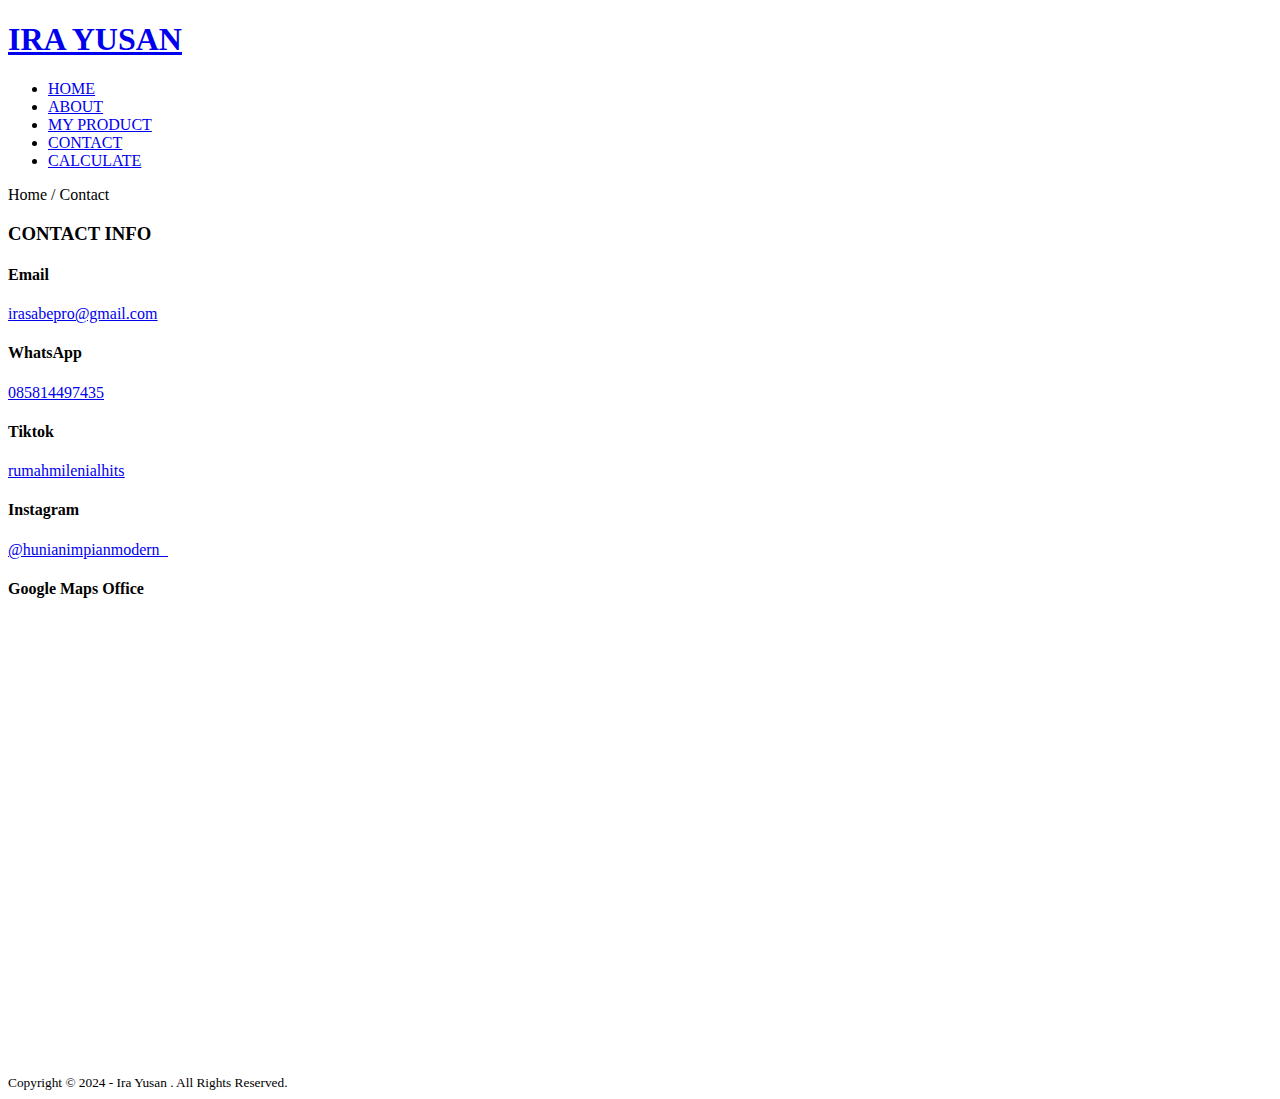
==== contact.html @ 08f78008 "Add files via upload" ====
<!DOCTYPE html>
<html>
<head>
	<meta charset="utf-8">
	<meta name="viewport" content="width=device-width, initial-scale=1">
	<title>Ira Yusan</title>
	<link rel="stylesheet" type="text/css" href="css/style.css">
	<link rel="stylesheet" type="text/css" href="https://cdnjs.cloudflare.com/ajax/libs/font-awesome/5.13.0/css/all.min.css">
	<script src="https://code.jquery.com/jquery-3.5.1.min.js" integrity="sha256-9/aliU8dGd2tb6OSsuzixeV4y/faTqgFtohetphbbj0=" crossorigin="anonymous"></script>
</head>
<body>
	<!-- loader -->
	<div class="bg-loader">
		<div class="loader"></div>
	</div>

	<!-- header -->
	<header>
		<div class="container">
			<h1><a href="index.html">IRA YUSAN</a></h1>
			<ul>
				<li><a href="index.html">HOME</a></li>
				<li><a href="about.html">ABOUT</a></li>
				<li><a href="myproduct.html">MY PRODUCT</a></li>
				<li class="active"><a href="contact.html">CONTACT</a></li>
				<li><a href="calculate.html">CALCULATE</a></li>
			</ul>
		</div>
	</header>

	<!-- label -->
	<section class="label">
		<div class="container">
			<p>Home / Contact</p>
		</div>
	</section>

	<!-- contact -->
	<section class="service">
		<div class="container">
			<h3>CONTACT INFO</h3>
			<div class="box">
				<div class="col-4">
					<h4>Email</h4>	
					<a href="irasabepro@gmail.com"><p><u>irasabepro@gmail.com</u></p></a>
				</div>
				<div class="col-4">
					<h4>WhatsApp</h4>
					<a href="#"><p><u>085814497435 </u></p></a>
				</div>
				<div class="col-4">
					<h4>Tiktok</h4>
					<a href="#"><p><u>rumahmilenialhits </u></p></a>
				</div>
				<div class="col-4">
					<h4>Instagram</h4>
					<a href="#"><p><u>@hunianimpianmodern_</u></p></a>
				</div>
			</div>
			<div class="Maps" id="Maps">
				<h4> Google Maps Office</h4>
				<iframe src="https://www.google.com/maps/embed?pb=!1m18!1m12!1m3!1d3965.7287118087497!2d107.1479867!3d-6.299334899999996!2m3!1f0!2f0!3f0!3m2!1i1024!2i768!4f13.1!3m3!1m2!1s0x2e699b3ab8a5c365%3A0xd3c051c4fc61e25f!2sSabe%20Property!5e0!3m2!1sid!2sid!4v1730788316172!5m2!1sid!2sid" 
			width="600" height="450" style="border:0;" allowfullscreen="" loading="lazy" referrerpolicy="no-referrer-when-downgrade">
			 width="600" height="450" style="border:0;" allowfullscreen="" loading="lazy" referrerpolicy="no-referrer-when-downgrade"></iframe>
			</div>
			</div>
	</section>

	<!-- footer -->
	<footer>
		<div class="container">
			<small>Copyright &copy; 2024 - Ira Yusan . All Rights Reserved.</small>
		</div>
	</footer>


	<script type="text/javascript">
		$(document).ready(function(){
			$(".bg-loader").hide();
		})
	</script>
</body>
</html>
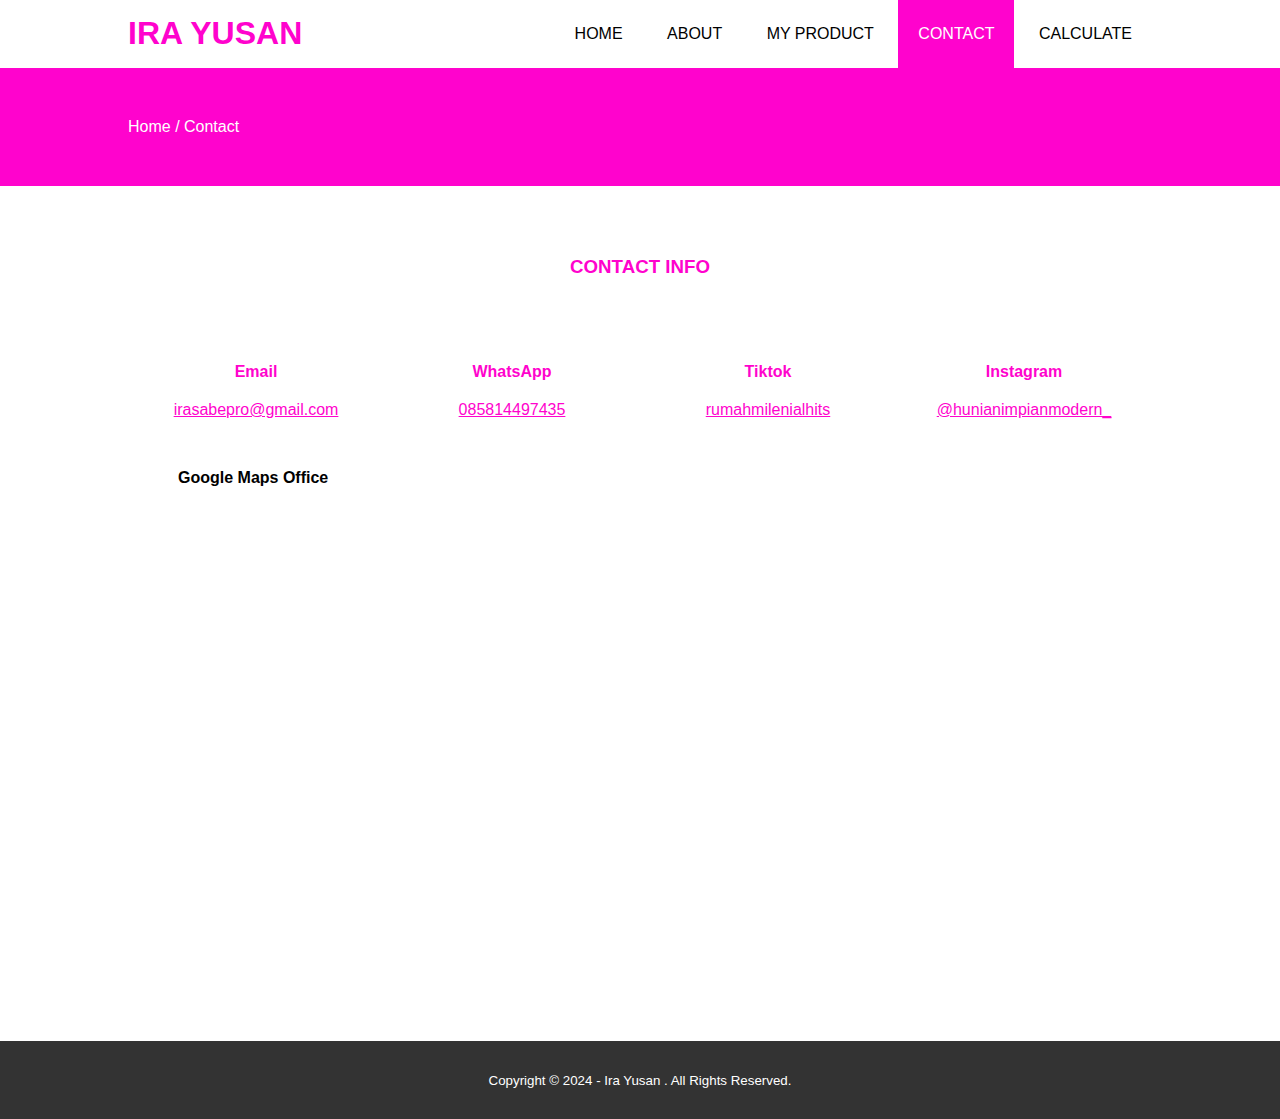
==== commit 95bb2cd1: "Add files via upload" ====
--- a/contact.html
+++ b/contact.html
@@ -46,15 +46,15 @@
 				</div>
 				<div class="col-4">
 					<h4>WhatsApp</h4>
-					<a href="#"><p><u>085814497435 </u></p></a>
+					<a href="http://wa.me/6285814497435"><p><u>085814497435 </u></p></a>
 				</div>
 				<div class="col-4">
 					<h4>Tiktok</h4>
-					<a href="#"><p><u>rumahmilenialhits </u></p></a>
+					<a href="https://www.tiktok.com/@rumahmilenialhits?_t=8rDjXJZscpr&_r=1"><p><u>rumahmilenialhits </u></p></a>
 				</div>
 				<div class="col-4">
 					<h4>Instagram</h4>
-					<a href="#"><p><u>@hunianimpianmodern_</u></p></a>
+					<a href="https://www.instagram.com/hunianimpianmodern_/profilecard/?igsh=MTBva3V1MDE5NGljYw=="><p><u>@hunianimpianmodern_</u></p></a>
 				</div>
 			</div>
 			<div class="Maps" id="Maps">
--- a/css/style.css
+++ b/css/style.css
@@ -0,0 +1,213 @@
+* {
+	padding:0;
+	margin:0;
+	font-family: sans-serif;
+}
+a {
+	color: inherit;
+	text-decoration: none;
+}
+.container {
+	width:80%;
+	margin:0 auto;
+}
+.container:after {
+	content:'';
+	display: block;
+	clear: both;
+}
+header h1 {
+	float: left;
+	padding:15px 0;
+	color: #ff03cd ;
+}
+header ul {
+	float: right;
+}
+header ul li {
+	display: inline-block;
+}
+header ul li a {
+	padding:25px 20px;
+	display: inline-block;
+}
+header ul li a:hover {
+	background-color: #ff03cd;
+	color: #fff;
+}
+.active {
+	background-color: #ff03cd;
+	color: #fff;
+}
+.banner {
+	height: 60vh;
+	background-image: url('../img/banner.jpg');
+	background-size: cover;
+	position: relative;
+	display: flex;
+	justify-content: center;
+	align-items: center;
+}
+.banner:after {
+	content:'';
+	display: block;
+	position: absolute;
+	top: 0;
+	left: 0;
+	right: 0;
+	bottom: 0;
+	background-color: rgba(255, 3, 205, .8);
+}
+.banner h2 {
+	color: #fff;
+	z-index: 1;
+	padding: 20px 25px;
+	border:3px solid #fff;
+}
+section {
+	padding:50px 0;
+}
+section h3 {
+	text-align: center;
+	padding:20px 0;
+	color: #ff03cd;
+	margin-bottom: 25px;
+}
+.about,
+.service {
+	padding-bottom: 100px;
+}
+.about p {
+	color: #666;
+	word-spacing: 2px;
+	line-height: 25px;
+	margin-bottom: 20px;
+	text-align: center;
+}
+.MYPRODUCT {
+	background-color: #f9f9f9;
+}
+.box {
+	color: #ff03cd;
+}
+.box:after {
+	content: '';
+	display: block;
+	clear: both;
+}
+.box .col-4 {
+	width:25%;
+	padding:20px;
+	box-sizing: border-box;
+	text-align: center;
+	float: left;
+}
+.icon {
+	width:70px;
+	height:70px;
+	border:1px solid;
+	border-radius: 50%;
+	text-align: center;
+	line-height: 70px;
+	font-size: 20px;
+	margin:0 auto;
+}
+.box .col-4 h4 {
+	margin:20px 0;
+}
+footer {
+	padding:30px 0;
+	background-color: #333;
+	color: #fff;
+	text-align: center;
+}
+.bg-loader {
+	background-color: #eee;
+	position: fixed;
+	top: 0;
+	left: 0;
+	right: 0;
+	bottom: 0;
+	z-index: 9999;
+	display: flex;
+	justify-content: center;
+	align-items: center;
+}
+.bg-loader .loader {
+	width:100px;
+	height: 100px;
+	border:3px solid #fff;
+	border-radius: 50%;
+	border-top-color: #ff03cd;
+	border-right-color: #ff03cd;
+	border-bottom-color: #ff03cd;
+	animation: puterin .8s linear infinite;
+}
+.label {
+	background-color: #ff03cd;
+	color: #fff;
+}
+@keyframes puterin {
+	100% {
+		transform: rotate(360deg);
+	}
+}
+@media screen and (max-width: 768px){
+	.container {
+		width:90%;
+	}
+	header h1 {
+		text-align: center;
+		float: none;
+	}
+	header ul {
+		text-align: center;
+		float: none;
+	}
+	.box .col-4 {
+		width:100%;
+		float: none;
+		margin-bottom: 20px;
+	}
+	body {
+		font-family: Arial, sans-serif;
+	}
+}
+	.calculator {
+		width: 250px;
+		margin: 0 auto;
+		padding: 20px;
+		border: 1px solid #ccc;
+		border-radius: 5px;
+		background-color: #f5f5f5;
+		box-shadow: 0px 0px 10px rgba(0, 0, 0, 0.1);
+	}
+	.calculator input[type="text"] {
+		width: 90%;
+		font-size: 24px;
+		padding: 10px;
+		margin-bottom: 10px;
+		border: none;
+		border-radius: 5px;
+	}
+	.calculator button {
+		width: 48px;
+		height: 48px;
+		font-size: 18px;
+		margin-right: 5px;
+		margin-bottom: 5px;
+		border: none;
+		border-radius: 5px;
+		background-color: #ff03cd;
+		color: #fff;
+		cursor: pointer;
+	}
+	.calculator button:hover {
+		background-color: #ff03cd;
+	}
+	
+	.Maps{
+	width: 100%;
+	margin-left: 50px;
+	margin-top: 30px;
+	}
